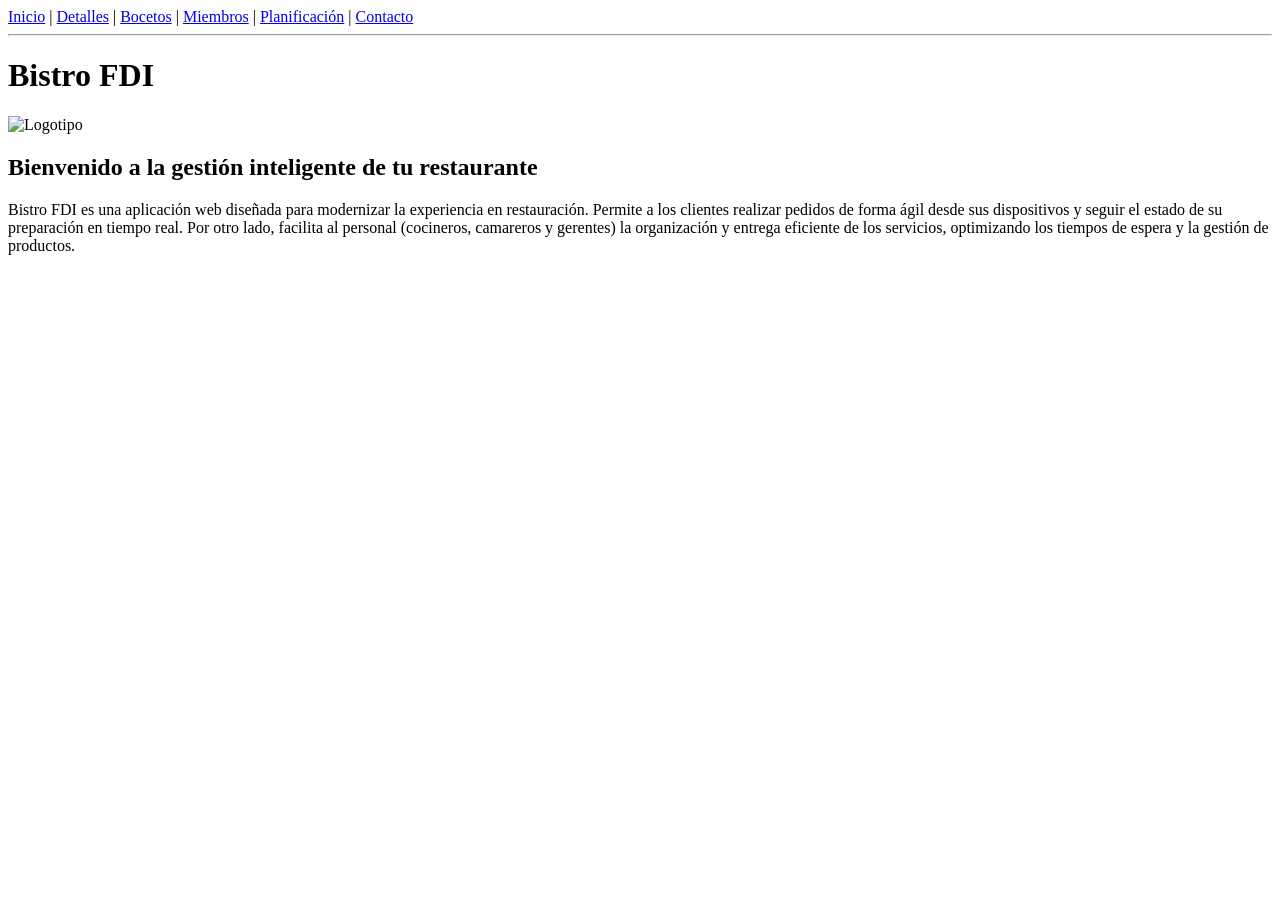
==== p1_g9/index.html @ 38554d30 "init" ====
<!DOCTYPE html>
<html lang="es">
<head>
    <meta charset="UTF-8">
    <title>Bistro FDI - Inicio</title>
</head>
<body>
    <nav>
        <a href="index.html">Inicio</a> | 
        <a href="detalles.html">Detalles</a> | 
        <a href="bocetos.html">Bocetos</a> | 
        <a href="miembros.html">Miembros</a> | 
        <a href="planificacion.html">Planificación</a> | 
        <a href="contacto.html">Contacto</a>
    </nav>
    <hr>
    <h1>Bistro FDI</h1>
    <img src="img/logo.png" alt="Logotipo" width="400">
    <h2>Bienvenido a la gestión inteligente de tu restaurante</h2>
    <p>Bistro FDI es una aplicación web diseñada para modernizar la experiencia en restauración. Permite a los clientes realizar pedidos de forma ágil desde sus dispositivos y seguir el estado de su preparación en tiempo real. Por otro lado, facilita al personal (cocineros, camareros y gerentes) la organización y entrega eficiente de los servicios, optimizando los tiempos de espera y la gestión de productos.</p>
</body>
</html>
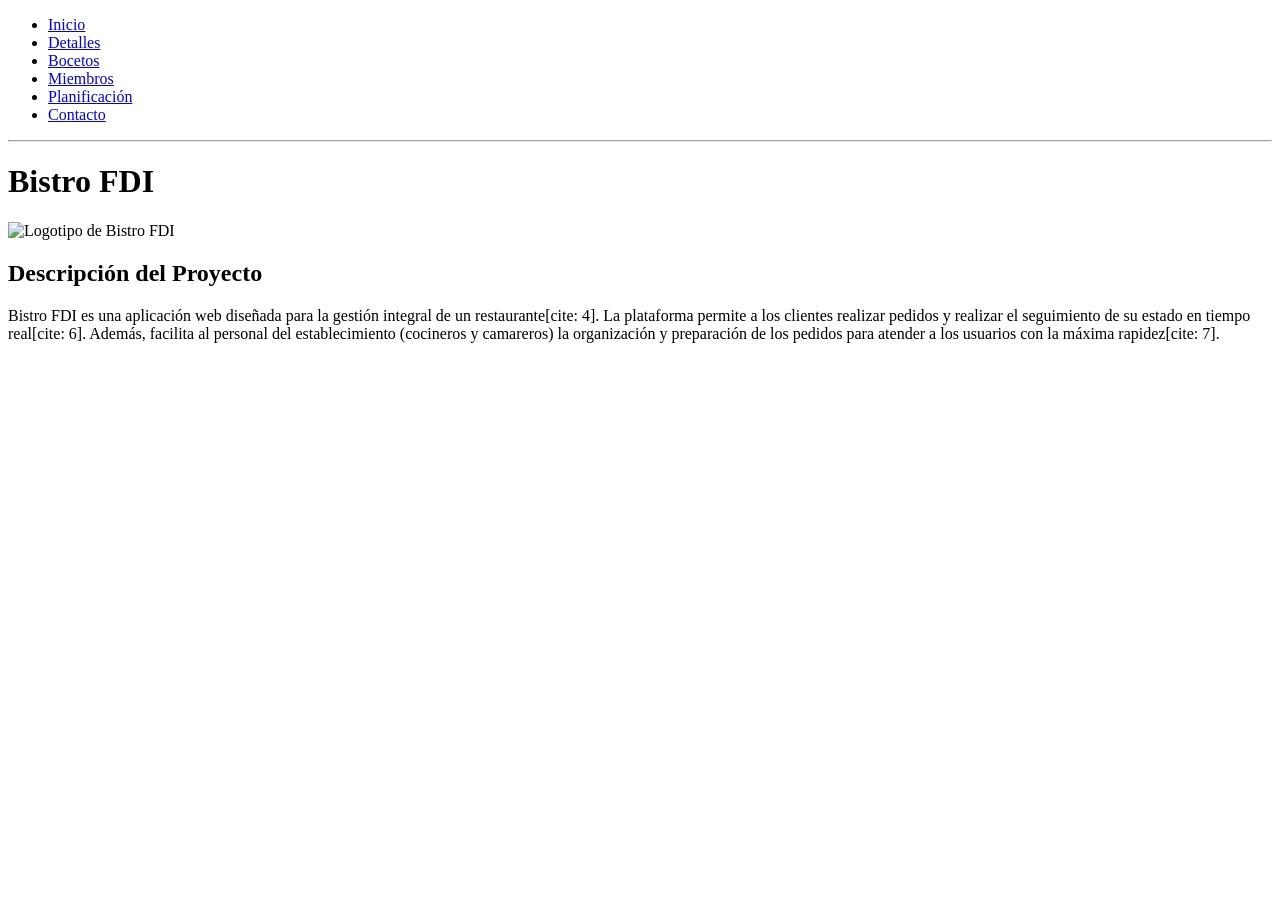
==== commit 325e010e: "convertido en lista en index.html" ====
--- a/p1_g9/index.html
+++ b/p1_g9/index.html
@@ -6,17 +6,23 @@
 </head>
 <body>
     <nav>
-        <a href="index.html">Inicio</a> | 
-        <a href="detalles.html">Detalles</a> | 
-        <a href="bocetos.html">Bocetos</a> | 
-        <a href="miembros.html">Miembros</a> | 
-        <a href="planificacion.html">Planificación</a> | 
-        <a href="contacto.html">Contacto</a>
+        <ul>
+            <li><a href="index.html">Inicio</a></li>
+            <li><a href="detalles.html">Detalles</a></li>
+            <li><a href="bocetos.html">Bocetos</a></li>
+            <li><a href="miembros.html">Miembros</a></li>
+            <li><a href="planificacion.html">Planificación</a></li>
+            <li><a href="contacto.html">Contacto</a></li>
+        </ul>
     </nav>
     <hr>
+
     <h1>Bistro FDI</h1>
-    <img src="img/logo.png" alt="Logotipo" width="400">
-    <h2>Bienvenido a la gestión inteligente de tu restaurante</h2>
-    <p>Bistro FDI es una aplicación web diseñada para modernizar la experiencia en restauración. Permite a los clientes realizar pedidos de forma ágil desde sus dispositivos y seguir el estado de su preparación en tiempo real. Por otro lado, facilita al personal (cocineros, camareros y gerentes) la organización y entrega eficiente de los servicios, optimizando los tiempos de espera y la gestión de productos.</p>
+    
+    <img src="img/logo.png" alt="Logotipo de Bistro FDI" width="500">
+
+    <h2>Descripción del Proyecto</h2>
+    <p>Bistro FDI es una aplicación web diseñada para la gestión integral de un restaurante[cite: 4]. La plataforma permite a los clientes realizar pedidos y realizar el seguimiento de su estado en tiempo real[cite: 6]. Además, facilita al personal del establecimiento (cocineros y camareros) la organización y preparación de los pedidos para atender a los usuarios con la máxima rapidez[cite: 7].</p>
+
 </body>
 </html>
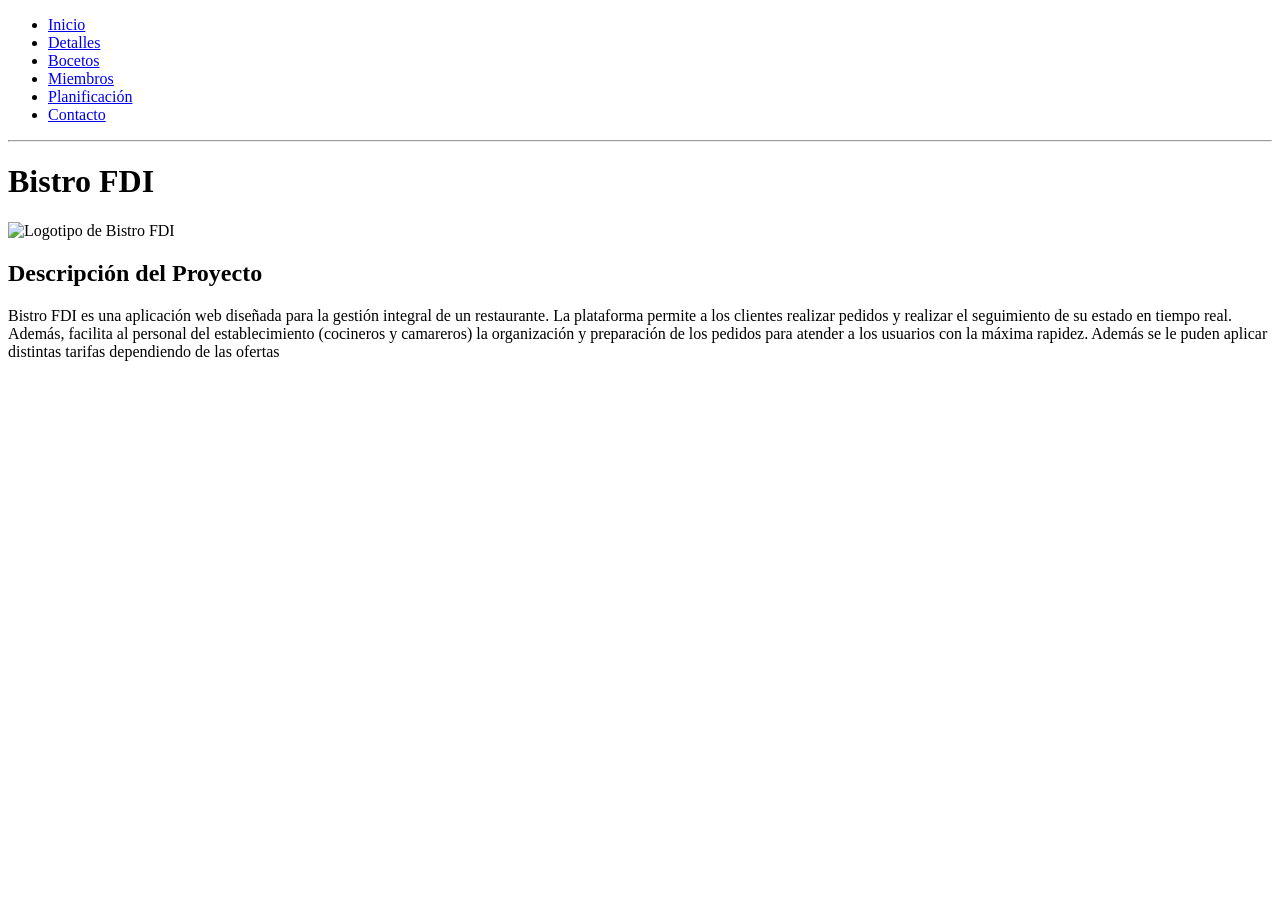
==== commit f27d97b8: "bocetos.html" ====
--- a/p1_g9/index.html
+++ b/p1_g9/index.html
@@ -22,7 +22,11 @@
     <img src="img/logo.png" alt="Logotipo de Bistro FDI" width="500">
 
     <h2>Descripción del Proyecto</h2>
-    <p>Bistro FDI es una aplicación web diseñada para la gestión integral de un restaurante[cite: 4]. La plataforma permite a los clientes realizar pedidos y realizar el seguimiento de su estado en tiempo real[cite: 6]. Además, facilita al personal del establecimiento (cocineros y camareros) la organización y preparación de los pedidos para atender a los usuarios con la máxima rapidez[cite: 7].</p>
+    <p>Bistro FDI es una aplicación web diseñada para la gestión integral de un restaurante.
+         La plataforma permite a los clientes realizar pedidos y realizar el seguimiento de su estado
+          en tiempo real. Además, facilita al personal del establecimiento (cocineros y camareros)
+           la organización y preparación de los pedidos para atender a los usuarios con la máxima rapidez.
+        Además se le puden aplicar distintas tarifas dependiendo de las ofertas</p>
 
 </body>
 </html>
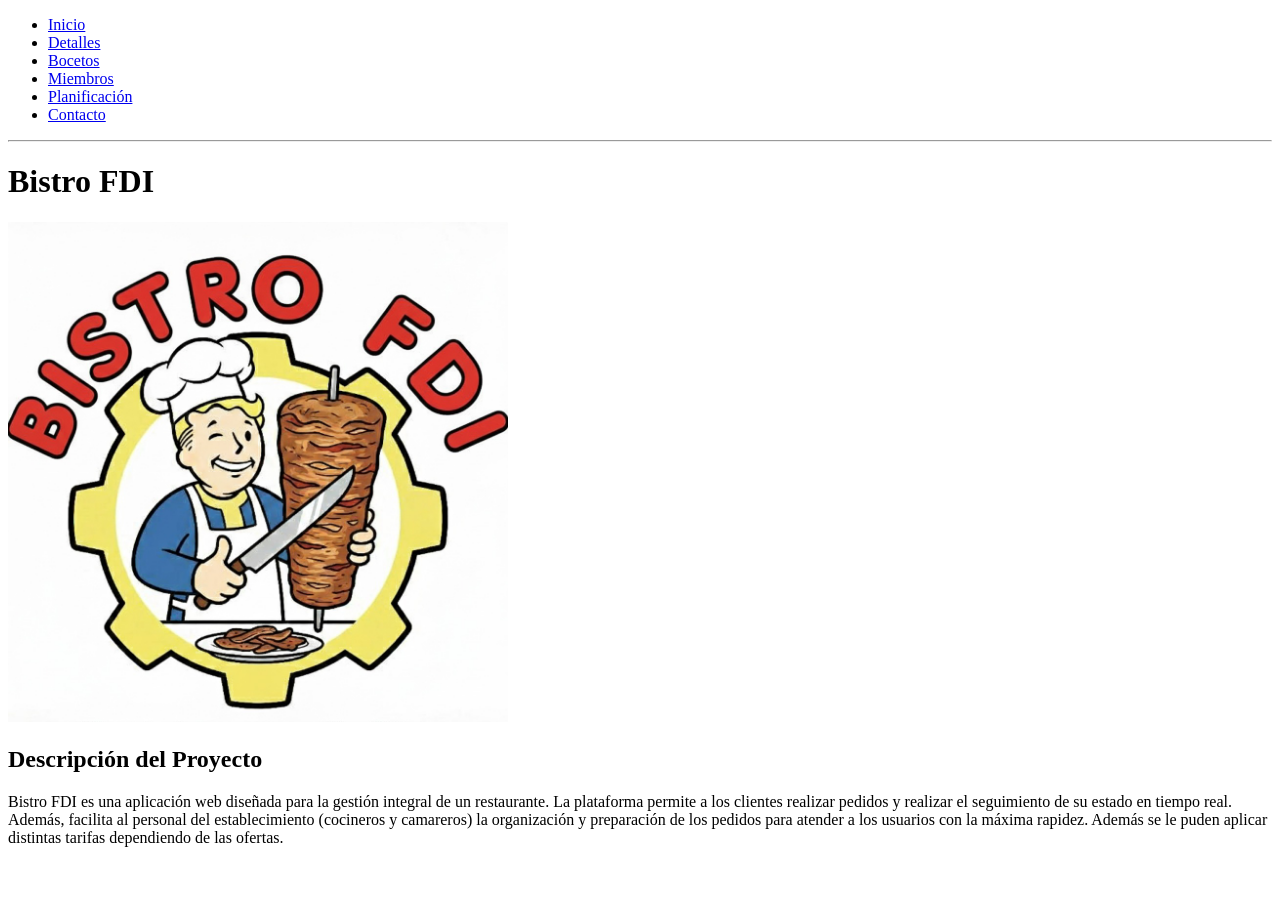
==== commit 6b1f26fe: "cambiado .png a .jpg y cite[bla, bla] en detalles" ====
--- a/p1_g9/index.html
+++ b/p1_g9/index.html
@@ -19,14 +19,14 @@
 
     <h1>Bistro FDI</h1>
     
-    <img src="img/logo.png" alt="Logotipo de Bistro FDI" width="500">
+    <img src="img/logo.jpg" alt="Logotipo de Bistro FDI" width="500">
 
     <h2>Descripción del Proyecto</h2>
     <p>Bistro FDI es una aplicación web diseñada para la gestión integral de un restaurante.
          La plataforma permite a los clientes realizar pedidos y realizar el seguimiento de su estado
           en tiempo real. Además, facilita al personal del establecimiento (cocineros y camareros)
            la organización y preparación de los pedidos para atender a los usuarios con la máxima rapidez.
-        Además se le puden aplicar distintas tarifas dependiendo de las ofertas</p>
+        Además se le puden aplicar distintas tarifas dependiendo de las ofertas.</p>
 
 </body>
 </html>
